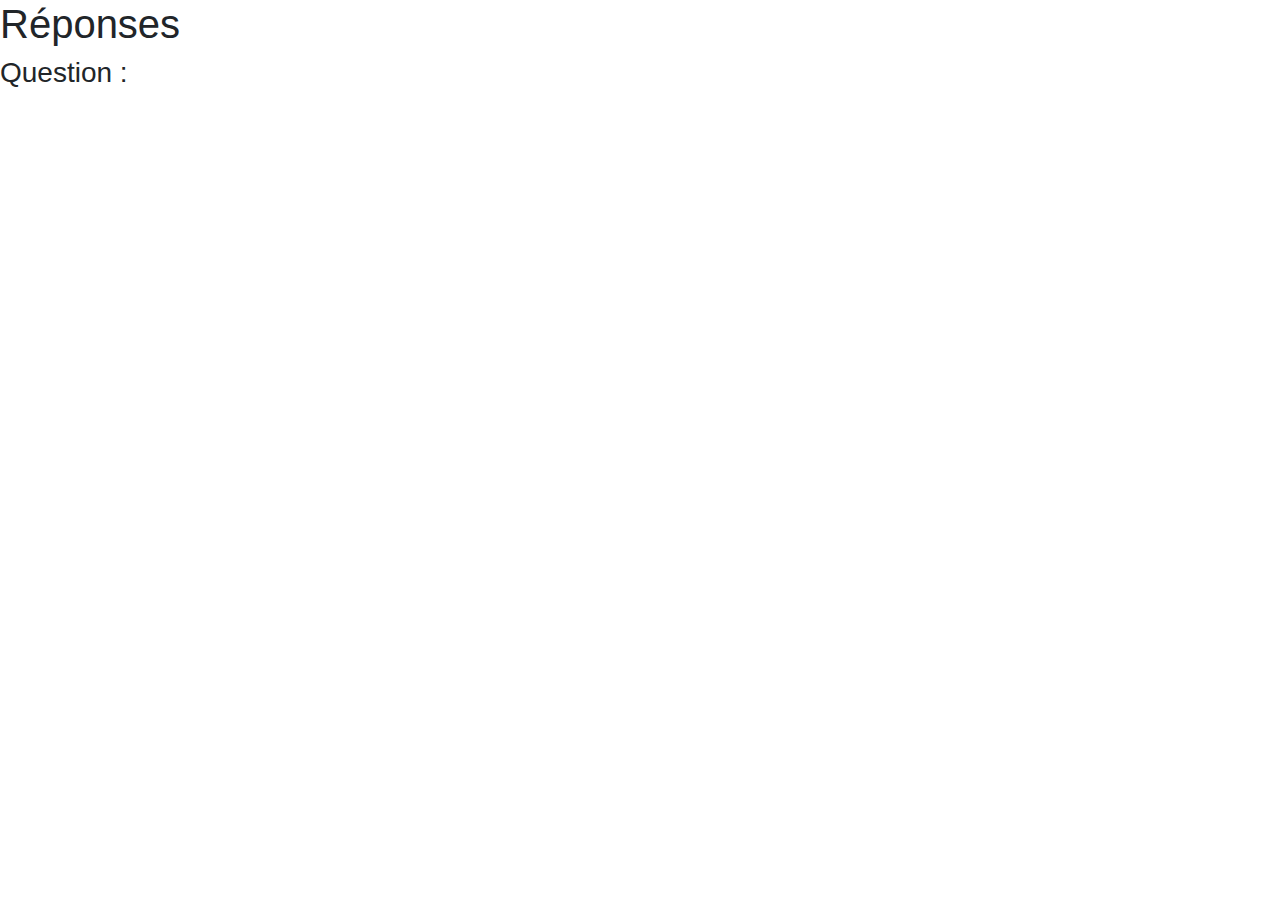
==== src/main/resources/templates/response.html @ d37f4b2a "add response.html" ====
<!DOCTYPE html>
<!--
To change this license header, choose License Headers in Project Properties.
To change this template file, choose Tools | Templates
and open the template in the editor.
-->
<html xmlns="http://www.w3.org/1999/xhtml"
      xmlns:th="http://www.thymeleaf.org">
    <head>
        <title>Interface</title>
        <meta charset="UTF-8"/>
        <meta name="viewport" content="width=device-width, initial-scale=1.0"/>
        <link rel="stylesheet" href="https://maxcdn.bootstrapcdn.com/bootstrap/4.0.0/css/bootstrap.min.css"/>
        <link href="css/main_style.css" rel="stylesheet" type="text/css"/>
    </head>
    <body>
        <h1>Réponses</h1>
        <h3>Question : <span th:text="${questiontext}"></span></h3>

        <p><span th:text="${response}"></span></p>

        <script src="https://code.jquery.com/jquery-3.2.1.slim.min.js"></script>
        <script src="https://cdnjs.cloudflare.com/ajax/libs/popper.js/1.12.9/umd/popper.min.js"></script>
        <script src="https://maxcdn.bootstrapcdn.com/bootstrap/4.0.0/js/bootstrap.min.js"></script>
    </body>
</html>
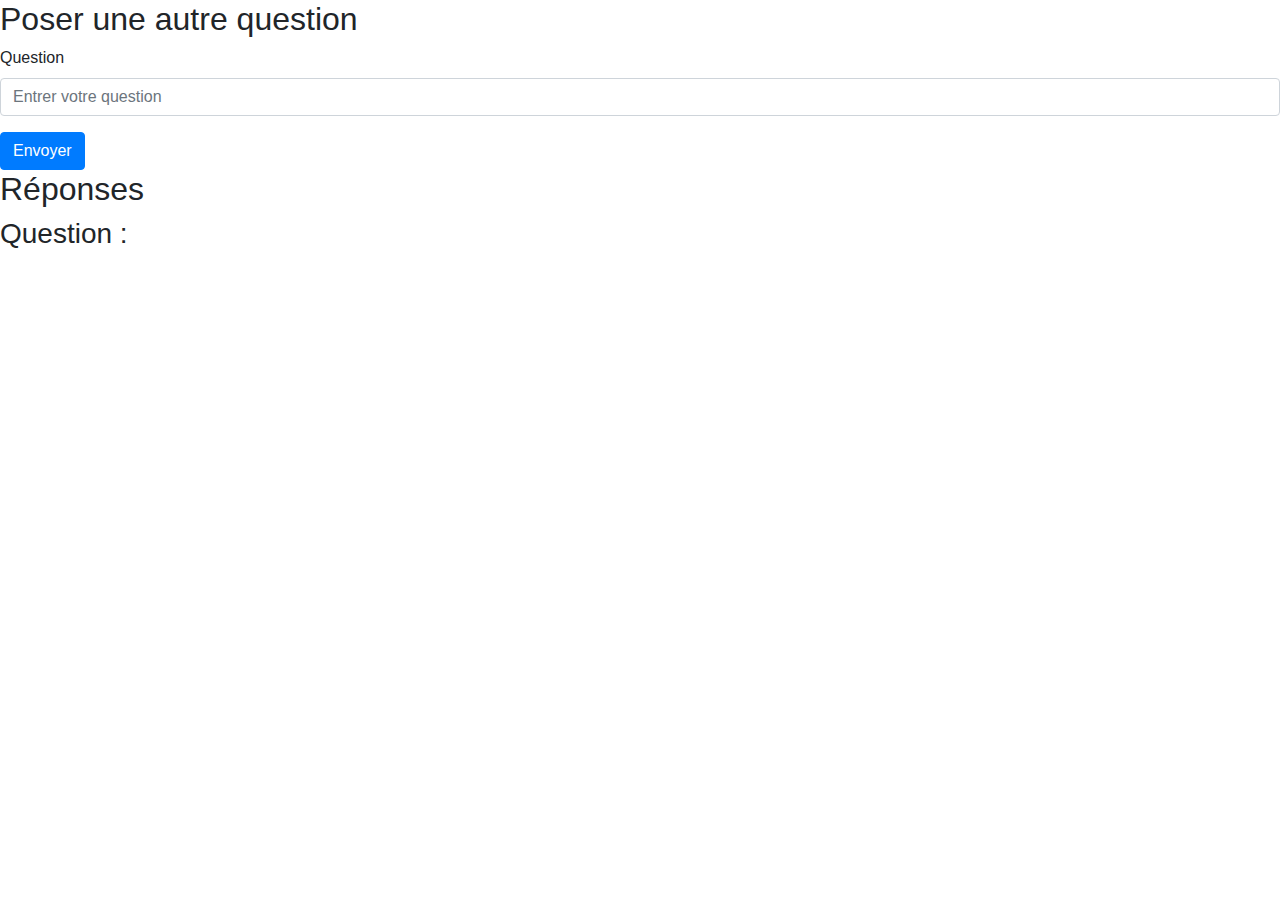
==== commit 598107d3: "feat: add question form in response page" ====
--- a/src/main/resources/templates/response.html
+++ b/src/main/resources/templates/response.html
@@ -14,10 +14,20 @@
         <link href="css/main_style.css" rel="stylesheet" type="text/css"/>
     </head>
     <body>
-        <h1>Réponses</h1>
+        <h2>Poser une autre question</h2>
+
+        <form action="response">
+            <div class="form-group">
+                <label for="question">Question </label>
+                <input type="text" class="form-control" name="questiontext" id="questiontext" placeholder="Entrer votre question"/>
+            </div>
+            <button type="submit" class="btn btn-primary">Envoyer</button>
+        </form>
+
+        <h2>Réponses</h2>
         <h3>Question : <span th:text="${questiontext}"></span></h3>
 
-        <p><span th:text="${response}"></span></p>
+        <span th:utext="${response}"></span>
 
         <script src="https://code.jquery.com/jquery-3.2.1.slim.min.js"></script>
         <script src="https://cdnjs.cloudflare.com/ajax/libs/popper.js/1.12.9/umd/popper.min.js"></script>
